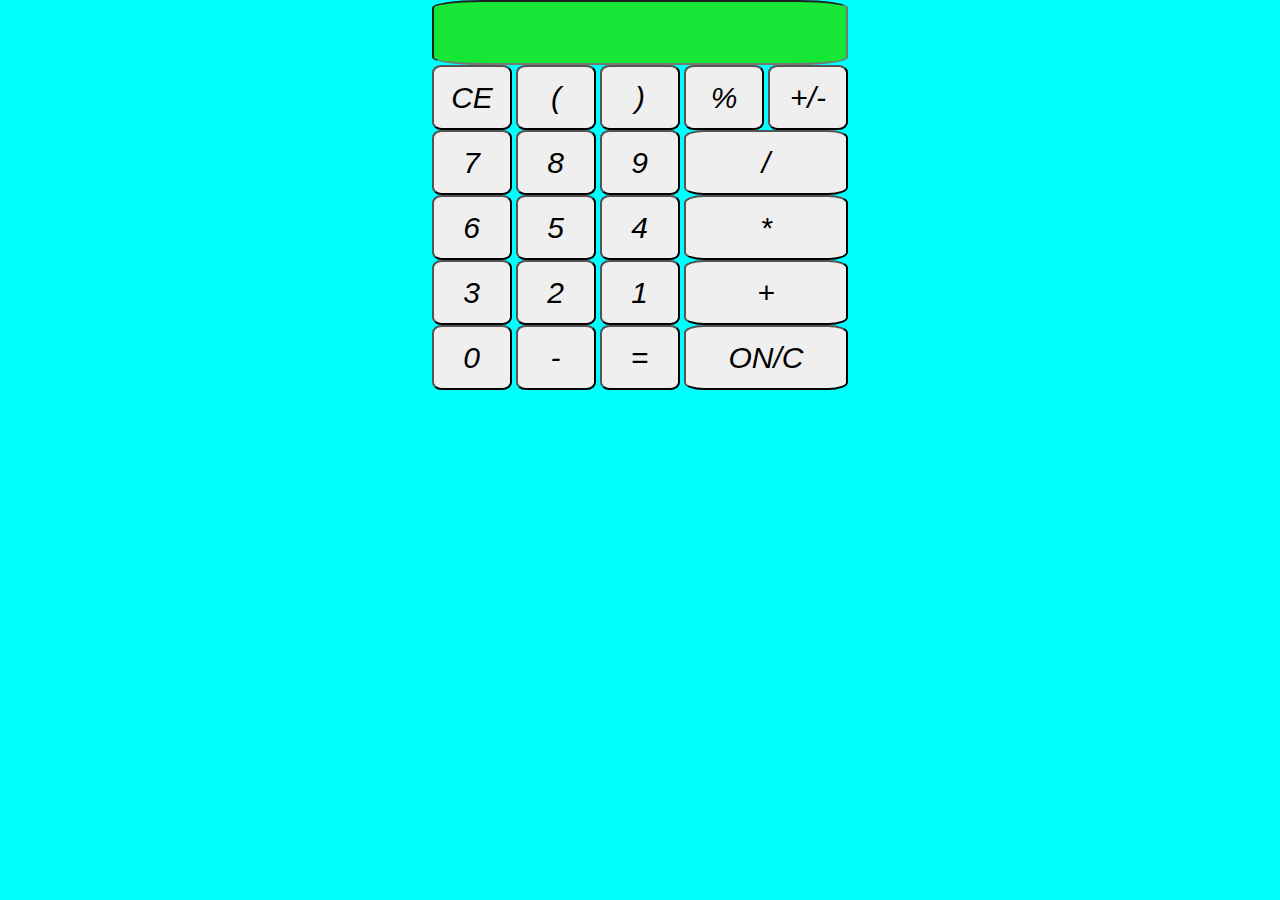
==== calculator.html @ 3e5194cf "new branch" ====
<!DOCTYPE html>
<html lang="en">
<head>
    <meta charset="UTF-8">
    <meta name="viewport" content="width=device-width, initial-scale=1.0">
    <link rel="stylesheet" href="./CSS/Style.css">
    <title>Calculator_pro</title>
</head>
<body>
    <form action="" name="clc">
        <input type="text" name="display" id="calc"><br>
        
        <input class="btn" type="button"value="CE"> 
        <input class="btn" type="button" value="(">
        <input class="btn" type="button"value=")">
        <input class="btn" type="button"value="%">
        <input class="btn" type="button"value="+/-"><br>
        <input class="btn" type="button" value="7">
        <input class="btn" type="button" value="8">
        <input class="btn" type="button" value="9">
        <input class="btn" type="button" value="/" id="space"><br>
        <input class="btn" type="button"value="6">
        <input class="btn" type="button" value="5">
        <input class="btn" type="button" value="4">
        <input class="btn" type="button" value="*" id="space"><br>
        <input class="btn" type="button" value="3">
        <input class="btn" type="button" value="2">
        <input class="btn" type="button" value="1">
        <input class="btn" type="button"value="+" id="space"><br>
        <input class="btn" type="button" value="0">
        <input class="btn" type="button" value="-">
        <input class="btn" type="button" value="=">
        <input class="btn" type="button" value="ON/C" id="space">
    </form>
    
</body>
</html>
---- CSS/Style.css ----
*,
::after,
::before{
    margin: 0px;
    padding: 0px;
    box-sizing: border-box;
    
}
body{
  
    background-color: aqua;
    text-align: center;
    color: beige;
    display: grid;
    
    border: 2px;

}
form{
    border: 2px black;
}
input{
    width: 80px;
    height: 65px;
    font-size: 30px;
    font-style: oblique;
    border-radius: 12%;


}
#space{
    width: 10.3rem;
}
#calc{
    width: 26rem;
    height: 65px;
    background-color: rgb(22, 230, 53);
}
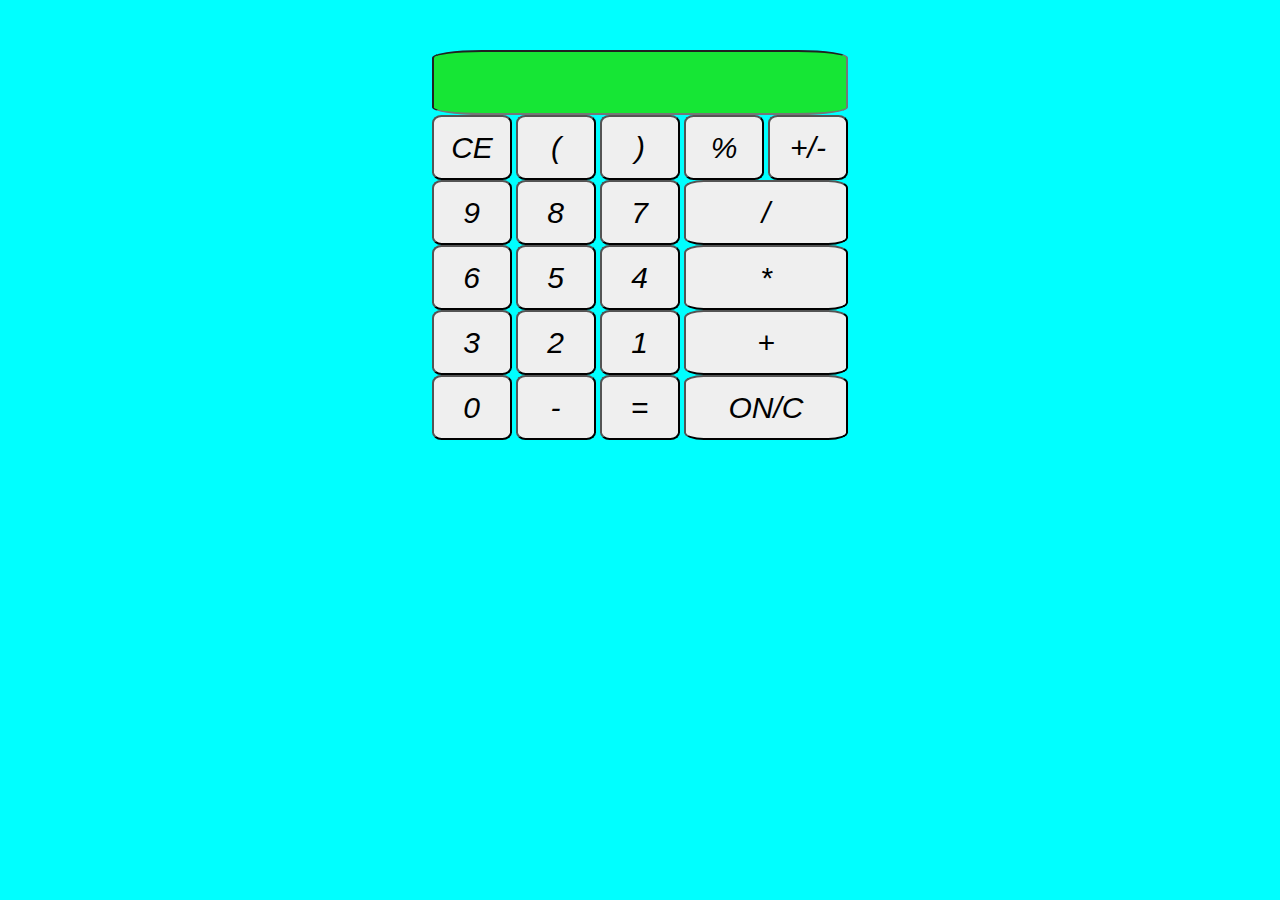
==== commit b7a6889e: "comlplete calculate" ====
--- a/calculator.html
+++ b/calculator.html
@@ -15,9 +15,9 @@
         <input class="btn" type="button"value=")">
         <input class="btn" type="button"value="%">
         <input class="btn" type="button"value="+/-"><br>
+        <input class="btn" type="button" value="9">
+        <input class="btn" type="button" value="8">
         <input class="btn" type="button" value="7">
-        <input class="btn" type="button" value="8">
-        <input class="btn" type="button" value="9">
         <input class="btn" type="button" value="/" id="space"><br>
         <input class="btn" type="button"value="6">
         <input class="btn" type="button" value="5">
--- a/CSS/Style.css
+++ b/CSS/Style.css
@@ -17,6 +17,7 @@
 
 }
 form{
+    margin-top: 50px;
     border: 2px black;
 }
 input{
